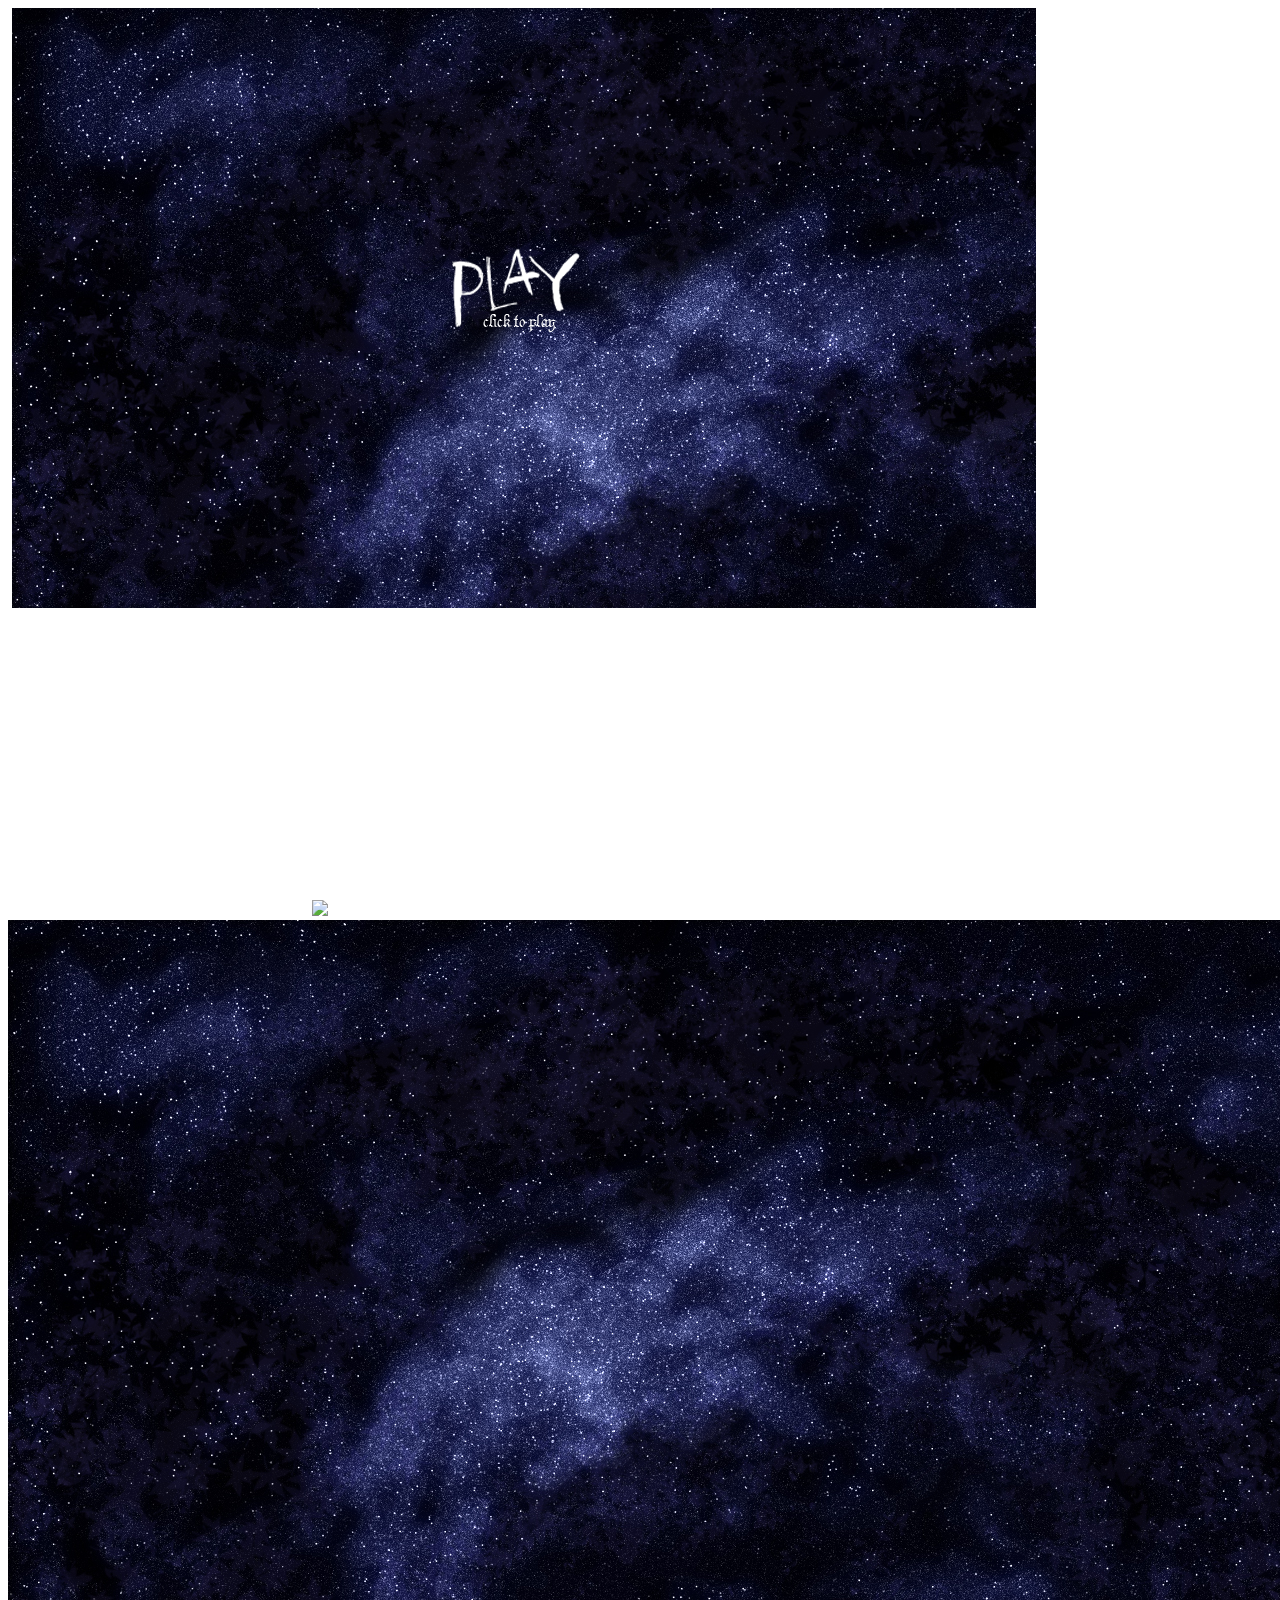
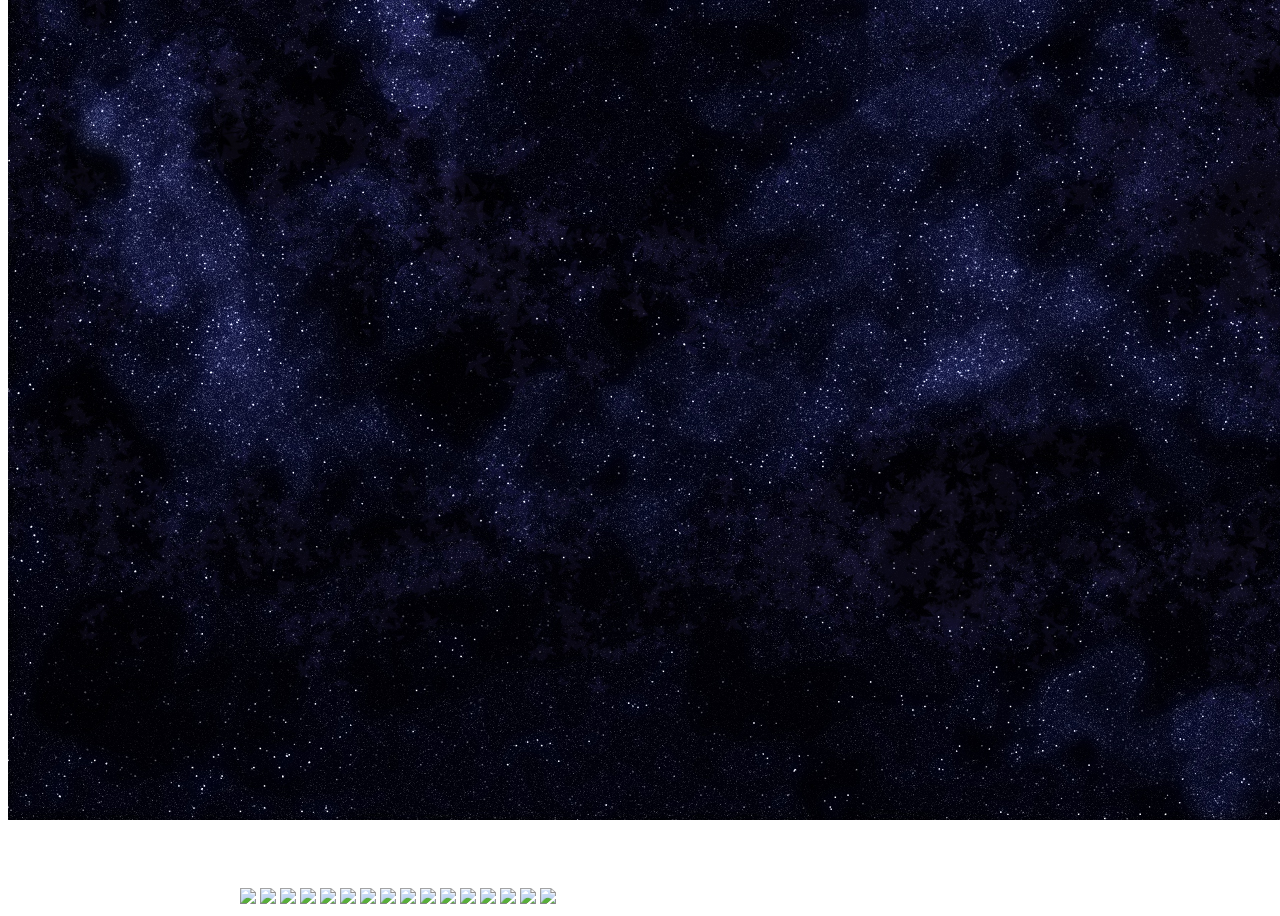
==== index.html @ 412fe494 "added menu" ====
<!DOCTYPE html>
<html lang="en">

<head>
    <meta charset="UTF-8">
    <title>Caipirinha Defender</title>
    <link rel="stylesheet" href="styles/main.css">
</head>

<body>

    <!--CANVAS-->
    <canvas id="background-canvas"></canvas>
    <canvas id="menu-canvas" width="1024" height="600"></canvas>
    <canvas id="player-canvas"></canvas>
    <canvas id="enemy-canvas"></canvas>
    <canvas id="rocket-canvas"></canvas>
    <canvas id="ball-canvas"></canvas>
    <canvas id="cannon-canvas"></canvas>


    <!--IMAGES-->
    <img src="./images/backgrounds/background-1.png" id="background-1" class="sprites">
    <img src="./images/backgrounds/background-menu.jpg" id="menu-background" class="sprites">
    <img src="./images/menu/play.png" width="128" height="80" alt="play-image" id="play-image" class="sprites">
    <img src="./images/menu/instructions.png" id="instructions-image" class="sprites">
    <!--images class "sprites" to use main.css-->
    <img src="./images/game-over.png" id="game-over">
    <img src="./images/game-win.png" id="game-win">
    <img src="./images/rocket.png" id="rocket" class="sprites">
    <img src="./images/player/straightMove.png" id="plane-spriteStraight" class="sprites">
    <img src="./images/player/leftMove.png" id="plane-spriteLeft" class="sprites">
    <img src="./images/player/rightMove.png" id="plane-spriteRight" class="sprites">
    <img src="./images/player/backwardMove.png" id="plane-spriteBackward" class="sprites">
    <img src="./images/player/rightBackwardMove.png" id="plane-spriteRigthBackward" class="sprites">
    <img src="./images/player/leftBackwardMove.png" id="plane-spriteLeftBackward" class="sprites">
    <img src="./images/enemies/enemy-1.png" id="enemy-sprite-1" class="sprites">
    <img src="./images/enemies/cannon-1.png" id="cannon-sprite-1" class="sprites">
    <img src="./images/enemies/cannon-2.png" id="cannon-sprite-2" class="sprites">
    <img src="./images/enemies/cannon-3.png" id="cannon-sprite-3" class="sprites">
    <img src="./images/player/playerCollision.png" id="plane-collision" class="sprites">
    <img src="./images/enemies/enemy-3.png" id="enemy-sprite-3" class="sprites">
    <img src="./images/cannon-ball.png" id="enemy-fire" class="sprites">


    <!--SCRIPTS-->
    <script src="./javascript/backgroundGenerator.js"></script>
    <script src="./javascript/spritesGenerator.js"></script>
    <script src="./javascript/main.js"></script>
    <script src="./javascript/moveElements.js"></script>
    <script src="./javascript/spawnEnemies.js"></script>
    <script src="./javascript/LVL1Boss.js"></script>
    <script>
        startGame();
    </script>
</body>

</html>
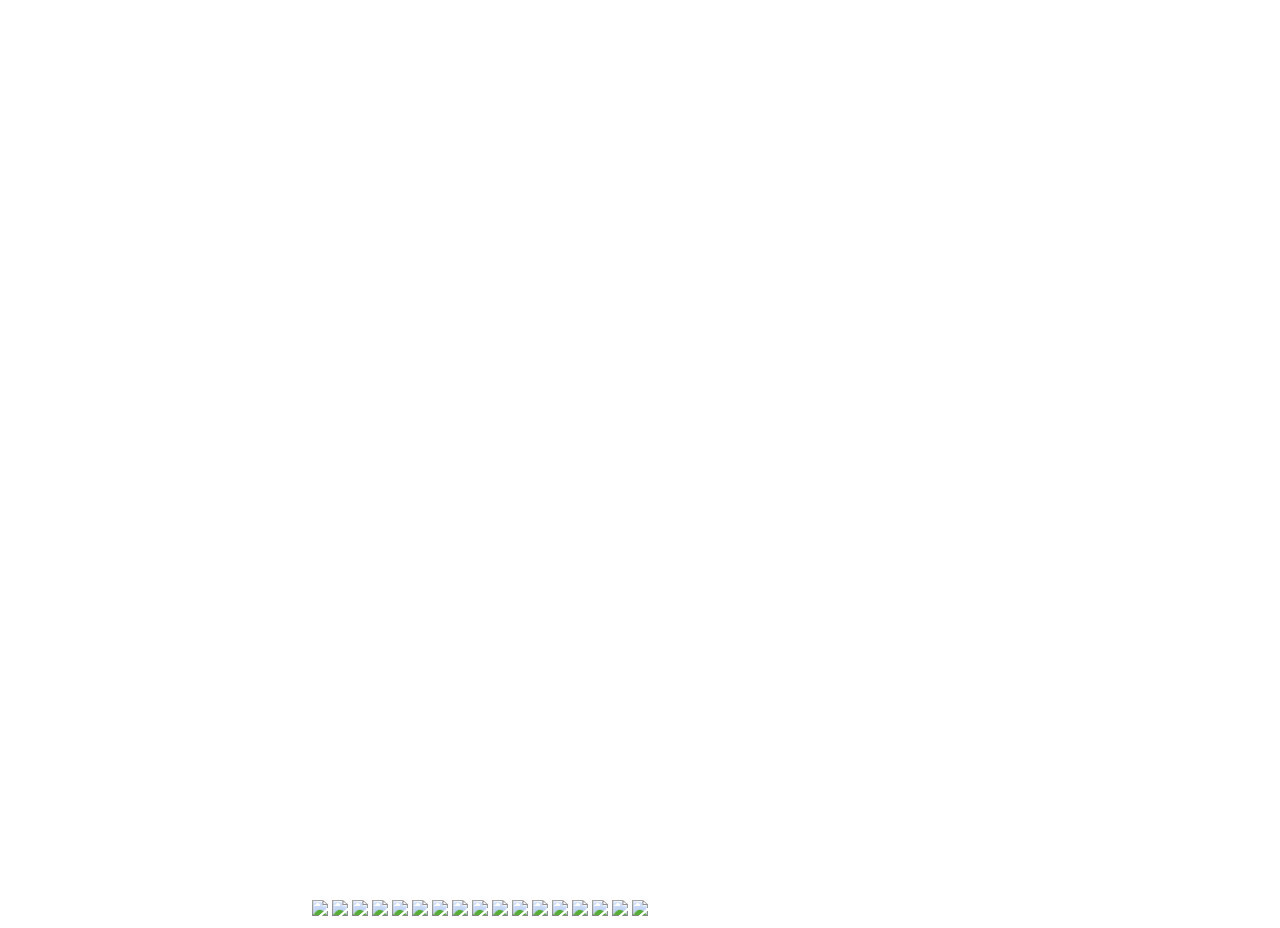
==== commit 1c52e024: "extracted functionality for startScreen -> backgroundLoop only" ====
--- a/index.html
+++ b/index.html
@@ -11,7 +11,6 @@
 
     <!--CANVAS-->
     <canvas id="background-canvas"></canvas>
-    <canvas id="menu-canvas" width="1024" height="600"></canvas>
     <canvas id="player-canvas"></canvas>
     <canvas id="enemy-canvas"></canvas>
     <canvas id="rocket-canvas"></canvas>
@@ -21,9 +20,6 @@
 
     <!--IMAGES-->
     <img src="./images/backgrounds/background-1.png" id="background-1" class="sprites">
-    <img src="./images/backgrounds/background-menu.jpg" id="menu-background" class="sprites">
-    <img src="./images/menu/play.png" width="128" height="80" alt="play-image" id="play-image" class="sprites">
-    <img src="./images/menu/instructions.png" id="instructions-image" class="sprites">
     <!--images class "sprites" to use main.css-->
     <img src="./images/game-over.png" id="game-over">
     <img src="./images/game-win.png" id="game-win">
@@ -50,8 +46,10 @@
     <script src="./javascript/moveElements.js"></script>
     <script src="./javascript/spawnEnemies.js"></script>
     <script src="./javascript/LVL1Boss.js"></script>
+    <script src="./javascript/startScreenGenerator.js"></script>
     <script>
         startGame();
+        // backGroundLoop();
     </script>
 </body>
 
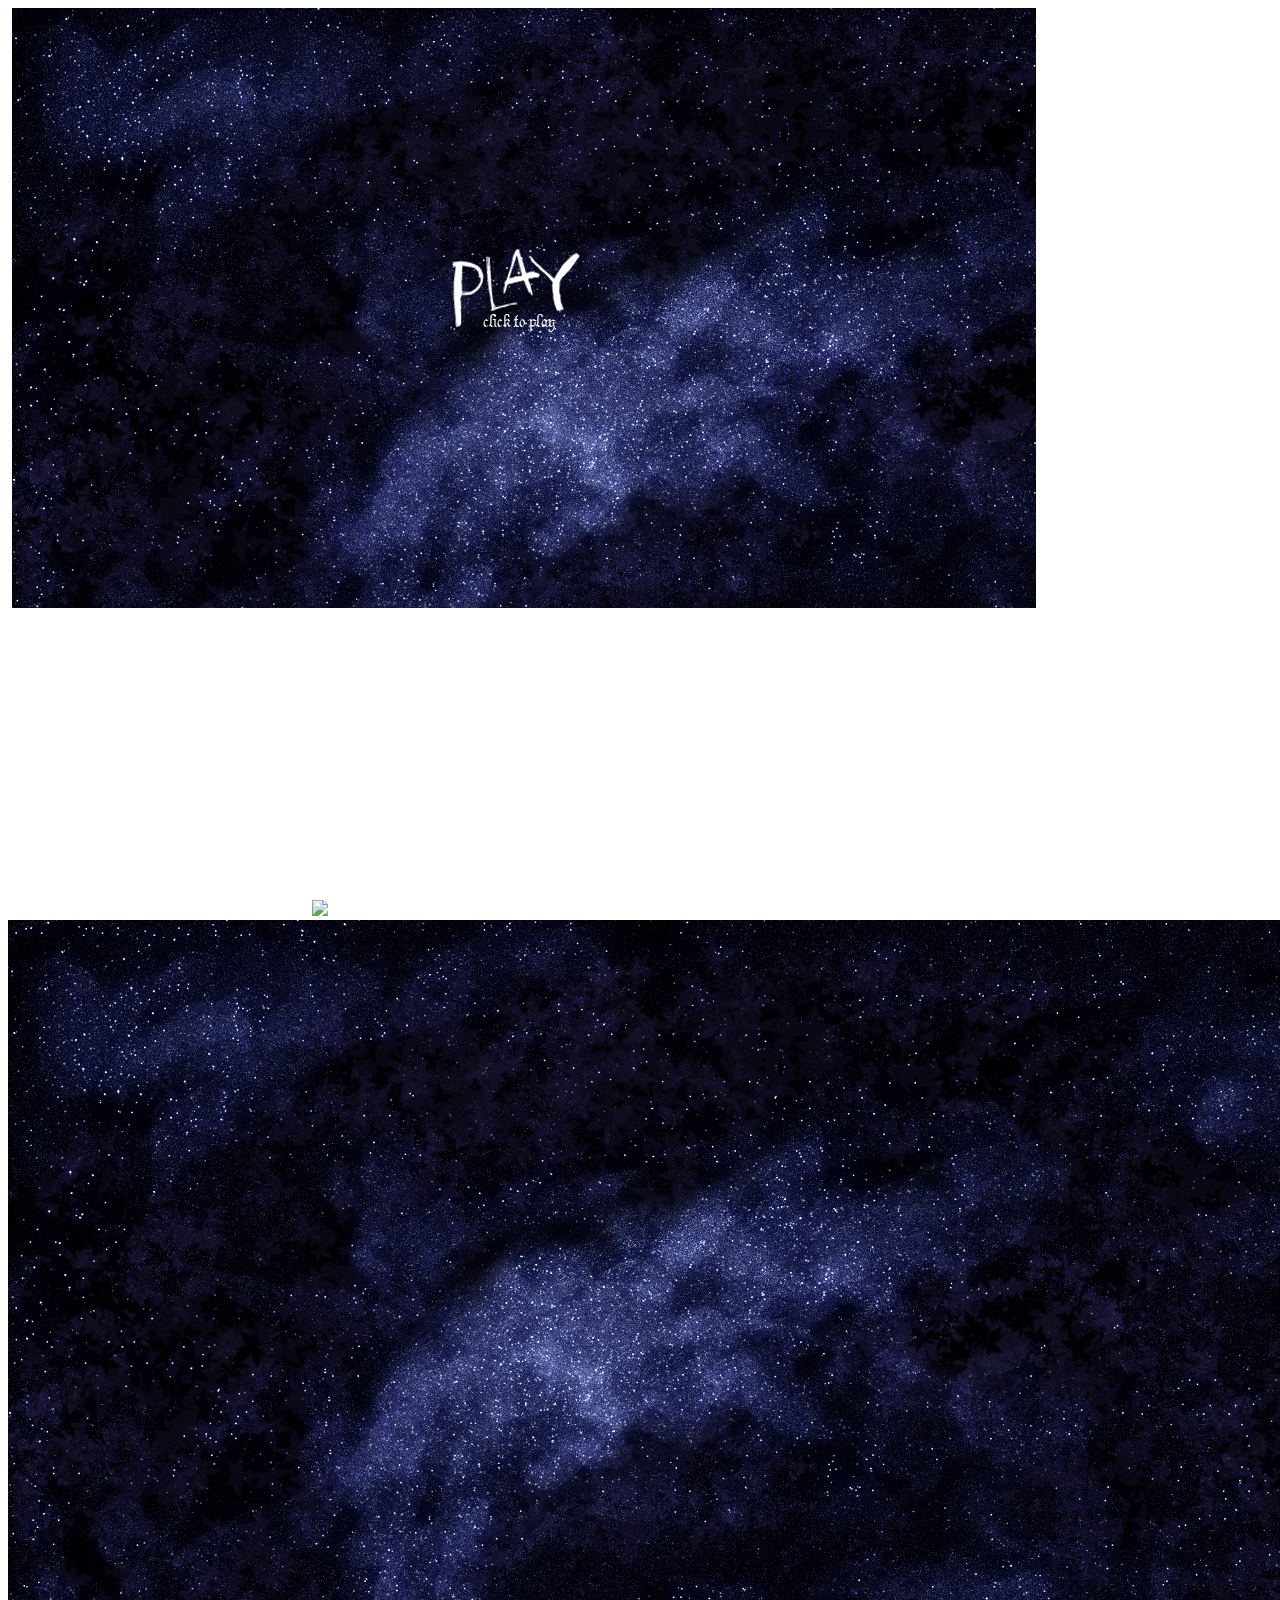
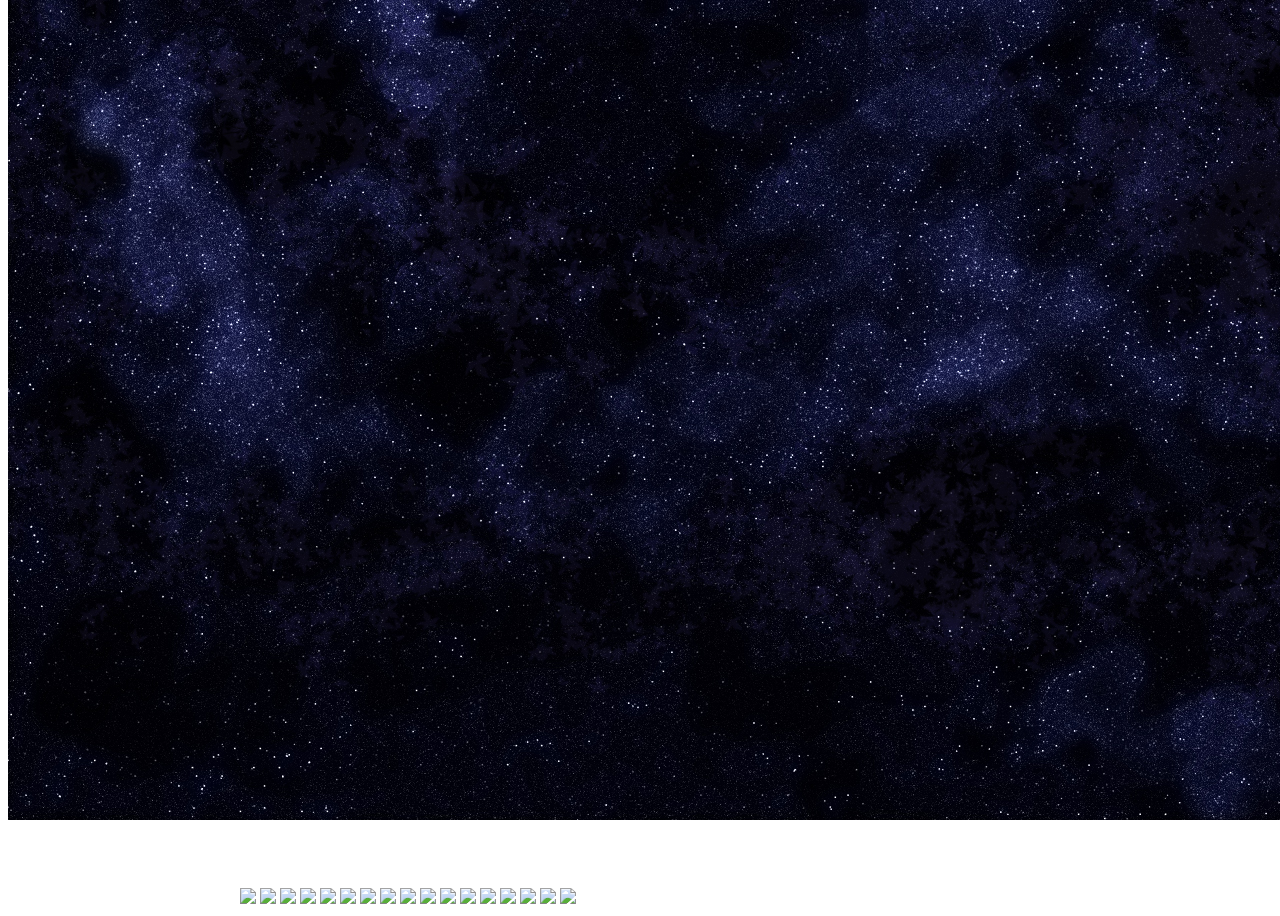
==== commit 15566959: "add, sounds, score at the end of the game, pause" ====
--- a/index.html
+++ b/index.html
@@ -11,6 +11,7 @@
 
     <!--CANVAS-->
     <canvas id="background-canvas"></canvas>
+    <canvas id="menu-canvas" width="1024" height="600"></canvas>
     <canvas id="player-canvas"></canvas>
     <canvas id="enemy-canvas"></canvas>
     <canvas id="rocket-canvas"></canvas>
@@ -20,10 +21,14 @@
 
     <!--IMAGES-->
     <img src="./images/backgrounds/background-1.png" id="background-1" class="sprites">
+    <img src="./images/backgrounds/background-menu.jpg" id="menu-background" class="sprites">
+    <img src="./images/menu/play.png" width="128" height="80" alt="play-image" id="play-image" class="sprites">
+    <img src="./images/menu/instructions.png" id="instructions-image" class="sprites">
     <!--images class "sprites" to use main.css-->
     <img src="./images/game-over.png" id="game-over">
     <img src="./images/game-win.png" id="game-win">
-    <img src="./images/rocket.png" id="rocket" class="sprites">
+    <img src="./images/rocketForward.png" id="rocketForward" class="sprites">
+    <img src="./images/rocketBackward.png" id="rocketBackward" class="sprites">
     <img src="./images/player/straightMove.png" id="plane-spriteStraight" class="sprites">
     <img src="./images/player/leftMove.png" id="plane-spriteLeft" class="sprites">
     <img src="./images/player/rightMove.png" id="plane-spriteRight" class="sprites">
@@ -38,6 +43,10 @@
     <img src="./images/enemies/enemy-3.png" id="enemy-sprite-3" class="sprites">
     <img src="./images/cannon-ball.png" id="enemy-fire" class="sprites">
 
+    <!--SOUNDS-->
+    <audio id="blast" src="./sounds/Blast-SoundBible.com-2068539061.mp3" hidden />
+    <audio id="explosion" src="./sounds/Explosion-SoundBible.com-2019248186.mp3" hidden />
+
 
     <!--SCRIPTS-->
     <script src="./javascript/backgroundGenerator.js"></script>
@@ -47,8 +56,10 @@
     <script src="./javascript/spawnEnemies.js"></script>
     <script src="./javascript/LVL1Boss.js"></script>
     <script src="./javascript/startScreenGenerator.js"></script>
+    <script src = './library/CanvasInput/CanvasInput.js'></script>
     <script>
-        startGame();
+        window.addEventListener("load",startGame);
+        // startGame();
         // backGroundLoop();
     </script>
 </body>
